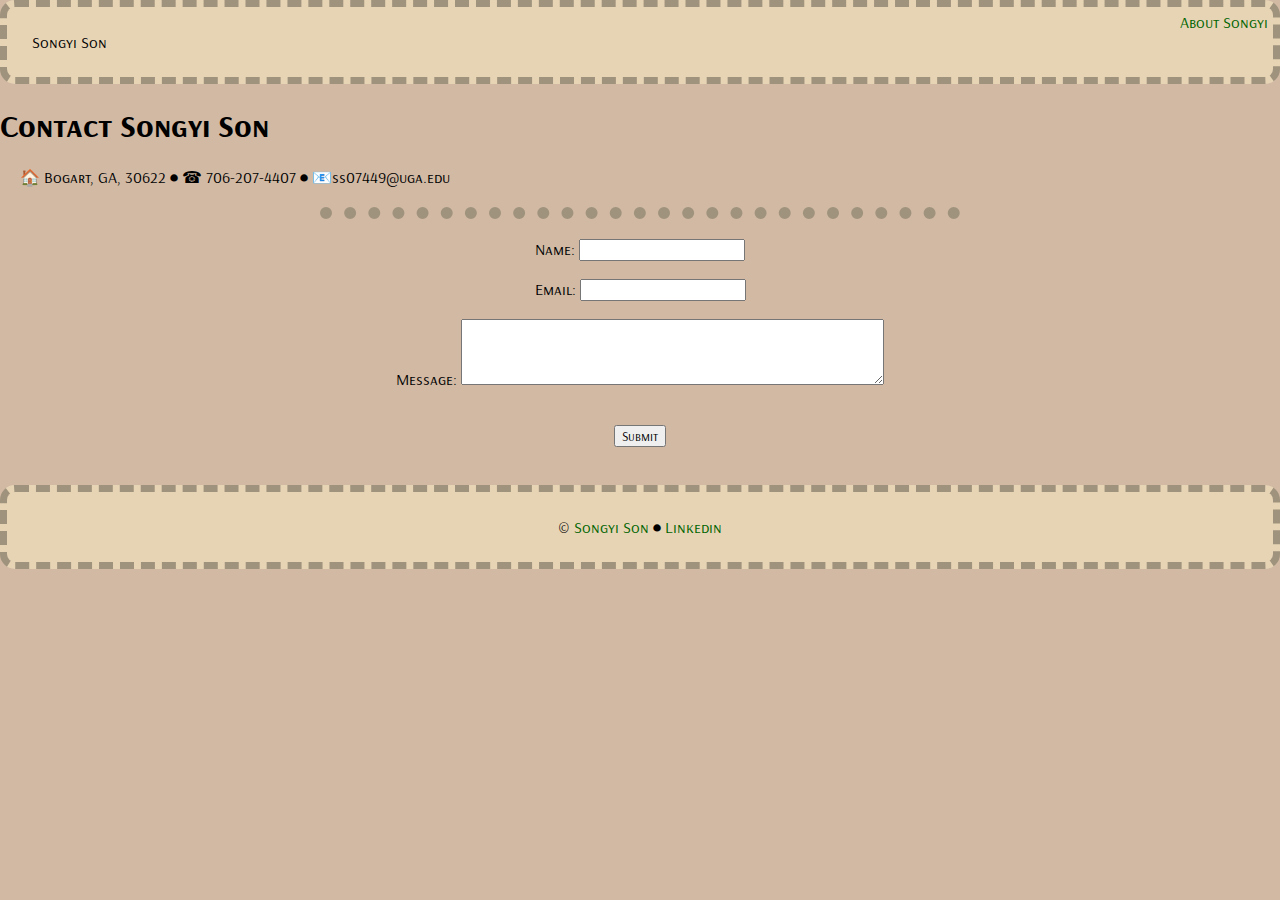
==== contact.html @ 374ee0b0 "Add files via upload" ====
<!DOCTYPE html>
<html lang="en">
<head>
    <meta charset="UTF-8">
    <meta name="viewport" content="width=device-width, initial-scale=1.0">
    <link rel="stylesheet" href="css/style.css">
   
    <link rel="preconnect" href="https://fonts.googleapis.com">
    <link rel="preconnect" href="https://fonts.gstatic.com" crossorigin>
    <link href="https://fonts.googleapis.com/css2?family=Arsenal+SC:ital,wght@0,400;0,700;1,400;1,700&family=Domine:wght@400..700&family=Dosis:wght@200..800&display=swap" rel="stylesheet">
    

    <title>Document</title>
</head>
<body>
    
    <nav>
        <p>Songyi Son</p>
        <a href="index.html">About Songyi</a>
    </nav>
    <div class="one-col"></div>
    <section>
        <h1>Contact Songyi Son</h1>
        <p>🏠 Bogart, GA, 30622 ⏺ &#9742; 706-207-4407 ⏺ 📧ss07449@uga.edu</p>
    </section>
    <hr>
    <form action="mailto:ss07449@uga.edu" method="post">
        <div>
        <label for="name">Name:</label>
        <input type="text" id="Name" name="Name">
        </div>
<br>
        <div>
        <label for="email">Email:</label>
        <input type="email" id="email" name="email">
        </div>
        <br>
        <div>
        <label for="message">Message:</label>
            <textarea id="message" name="message" rows="4" cols="50"></textarea>
        </div>
        <br>
        <div>

        <br>
        <input type="submit" value="Submit">
        </div>
        <br>
      </form> 
    </div>
      <footer>
        <p>	
            &copy; <a href="index.html">Songyi Son</a> ⏺ <a href="https://www.linkedin.com/in/songyi-son-009626292" target="_blank"><i class="fab fa-linkedin"></i> Linkedin</a>
        </p>
       </footer>
    
</body>
</html>
---- css/style.css ----
body{
    margin:0;
    background-color: #d1b9a4;
}
nav{
    
    background-color: #E7D4B5;
    padding: 5px ;
    border-width: 7px;
    border-style: dashed;
    border-color: #A0937D;
    border-radius: 15px;

    display: flex;
    justify-content: space-between;

    font-family: "Arsenal SC", system-ui;
  font-weight: 400;
  font-style: normal;
}
footer{
    display: flex;
    justify-content: center;
    background-color: #E7D4B5;
    padding: 5px ;
    border-width: 7px;
    border-style: dashed;
    border-color: #A0937D;
    border-radius: 15px;
}
section.splash{
    background-color: #F6E6CB;
    border-radius: 25px;
    border: 2px solid darkgreen;
    margin: 15px;
    padding: 20px
    
}

section.splash{
    font-family: "Arsenal SC", system-ui;
  font-weight: 400;
  font-style: normal;
}

section.splash>h1, h1, h3{
    font-family: "Arsenal SC", sans-serif;
    font-weight: 700;
    font-style: normal;
}
img{

    max-width: 100%; 
    height: auto; 


    border-width: 4px;
    border-style: dotted;
    border-color: rgb(51, 39, 13);
    border-radius: 15px;
}
hr {
    border-style: none;
    border-top: 12px dotted #A0937D;
    width: 50%;
    margin: 20px auto;
}
h2{
    font-family: "Domine", serif;
  font-optical-sizing: auto;
  font-weight: 700;
  font-style: normal;
  color: #B6C7AA;
  text-shadow: -1px -1px 0 darkgreen, 1px -1px 0 darkgreen, 1px 1px 0 darkgreen,
    1px 1px 0 darkgreen;
    margin: 10px;
}
p{
    font-family: "Arsenal SC", system-ui;
  font-weight: 400;
  font-style: normal;

  margin: 20px;
}
dl {
    display: grid;
    grid-template-columns: 1fr 2fr;
   
    
}
dt{
    font-family: "Arsenal SC", system-ui;
    font-weight: 400;
    font-style: normal;

    margin: 10px;

}
dd{
    font-family: "Arsenal SC", system-ui;
    font-weight: 400;
    font-style: normal;
}
ul{
    font-family: "Arsenal SC", system-ui;
    font-weight: 400;
    font-style: normal;
}
a:link{
    color: darkgreen;
    text-decoration: none; 
}
a:visited { 
    color: darkgreen;
    text-decoration: none; 
}

a:hover { 
    color:rgb(255, 0, 234) ; 
}
a:active { 
    text-decoration: none; 
}


.three-col{
    display: grid;
    grid-template-columns: 1fr 1fr 1fr;
    gap: 5px;
   
}
.card {
    padding: 10px;
    border: 2px solid darkgreen;
    background-color:  #F6E6CB;
    border-radius: 8px;
    margin: 20px;
    box-shadow: 10px 10px #A0937D;

}
.one-col{
    display: grid;
    grid-template-columns: 1fr ;
 
   
}
form{
    margin: 20px;
    text-align: center;

}
label,input{
    font-family: "Arsenal SC", system-ui;
  font-weight: 400;
  font-style: normal;
}
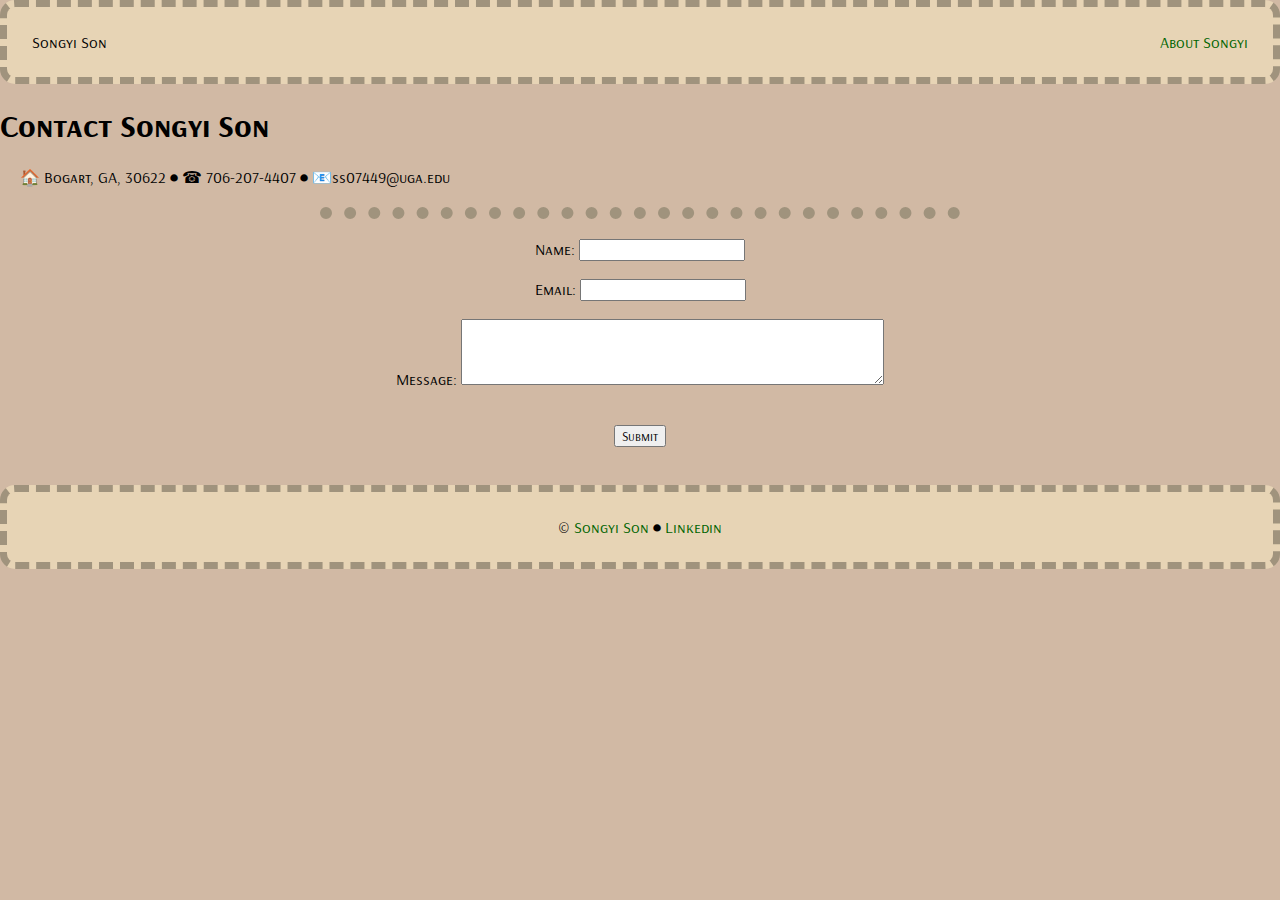
==== commit 724cc06c: "Add files via upload" ====
--- a/contact.html
+++ b/contact.html
@@ -15,8 +15,8 @@
 <body>
     
     <nav>
-        <p>Songyi Son</p>
-        <a href="index.html">About Songyi</a>
+        <p class="nav-text">Songyi Son</p>
+        <p class="nav-text"><a href="index.html">About Songyi</a></p>
     </nav>
     <div class="one-col"></div>
     <section>
--- a/css/style.css
+++ b/css/style.css
@@ -135,7 +135,7 @@
     background-color:  #F6E6CB;
     border-radius: 8px;
     margin: 20px;
-    box-shadow: 10px 10px #A0937D;
+    box-shadow: 0 4px 8px 0 #626262;
 
 }
 .one-col{
@@ -154,3 +154,6 @@
   font-weight: 400;
   font-style: normal;
 }
+.card:hover{
+    box-shadow: 0 8px 16px 0 #5b5b5b;
+}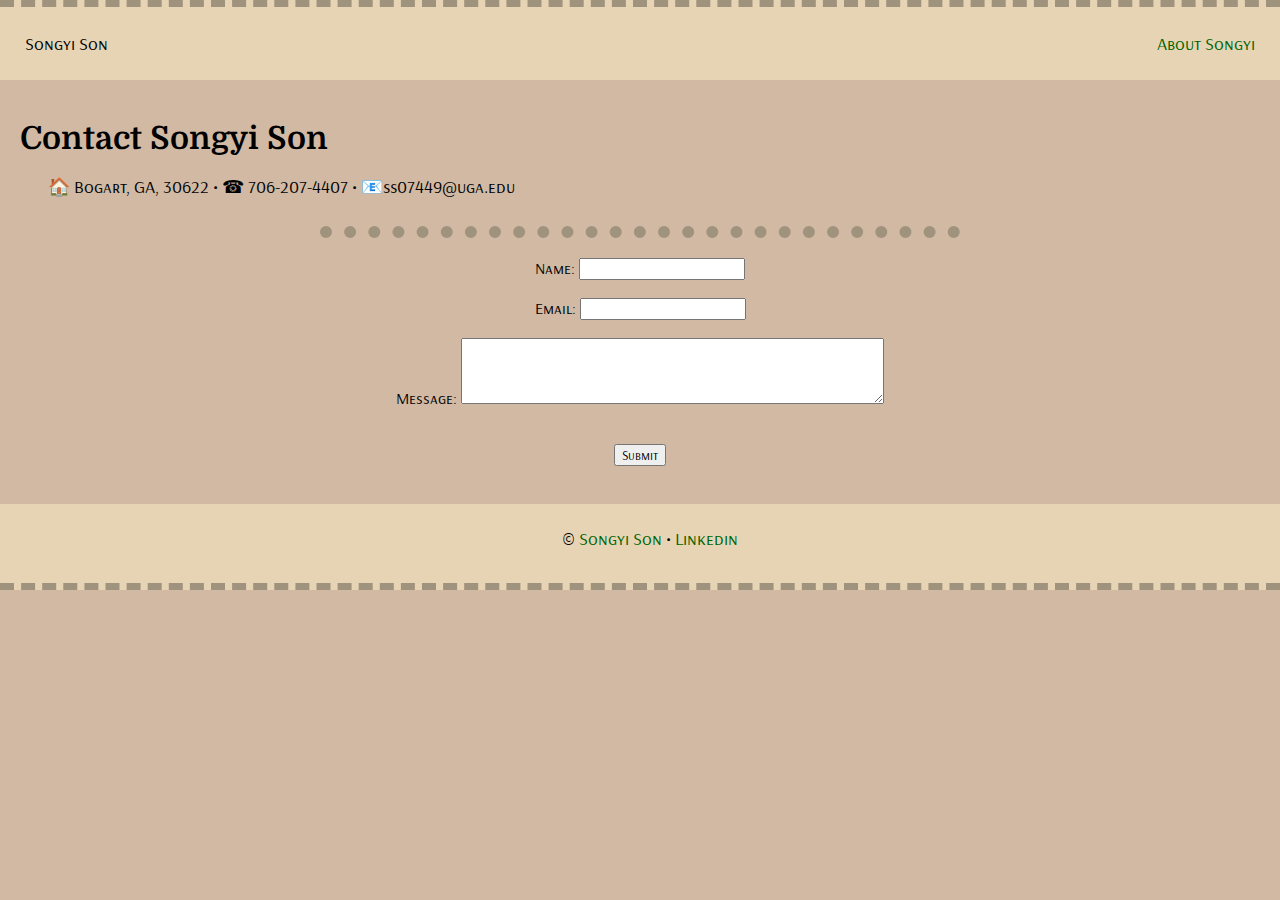
==== commit 32ae0eec: "Add files via upload" ====
--- a/contact.html
+++ b/contact.html
@@ -21,7 +21,7 @@
     <div class="one-col"></div>
     <section>
         <h1>Contact Songyi Son</h1>
-        <p>🏠 Bogart, GA, 30622 ⏺ &#9742; 706-207-4407 ⏺ 📧ss07449@uga.edu</p>
+        <p>🏠 Bogart, GA, 30622 • &#9742; 706-207-4407 • 📧ss07449@uga.edu</p>
     </section>
     <hr>
     <form action="mailto:ss07449@uga.edu" method="post">
@@ -50,7 +50,7 @@
     </div>
       <footer>
         <p>	
-            &copy; <a href="index.html">Songyi Son</a> ⏺ <a href="https://www.linkedin.com/in/songyi-son-009626292" target="_blank"><i class="fab fa-linkedin"></i> Linkedin</a>
+            &copy; <a href="index.html">Songyi Son</a> • <a href="https://www.linkedin.com/in/songyi-son-009626292" target="_blank"><i class="fab fa-linkedin"></i> Linkedin</a>
         </p>
        </footer>
     
--- a/css/style.css
+++ b/css/style.css
@@ -7,9 +7,10 @@
     background-color: #E7D4B5;
     padding: 5px ;
     border-width: 7px;
-    border-style: dashed;
+    border-style: dashed none none none;
     border-color: #A0937D;
-    border-radius: 15px;
+   
+    
 
     display: flex;
     justify-content: space-between;
@@ -17,6 +18,8 @@
     font-family: "Arsenal SC", system-ui;
   font-weight: 400;
   font-style: normal;
+  font-size: 18px;
+  margin: 0 0 20px 0;
 }
 footer{
     display: flex;
@@ -24,16 +27,21 @@
     background-color: #E7D4B5;
     padding: 5px ;
     border-width: 7px;
-    border-style: dashed;
+    border-style: none none dashed none;
     border-color: #A0937D;
-    border-radius: 15px;
+   
 }
 section.splash{
+    display: flex;
+    flex-flow: column nowrap;
+    align-items: center;
     background-color: #F6E6CB;
     border-radius: 25px;
-    border: 2px solid darkgreen;
-    margin: 15px;
-    padding: 20px
+    
+    margin: 0 20px 0 20px;
+
+    padding: 20px;
+    font-size: 20px;
     
 }
 
@@ -43,7 +51,7 @@
   font-style: normal;
 }
 
-section.splash>h1, h1, h3{
+section.splash>h1, h2, h3{
     font-family: "Arsenal SC", sans-serif;
     font-weight: 700;
     font-style: normal;
@@ -54,10 +62,11 @@
     height: auto; 
 
 
-    border-width: 4px;
-    border-style: dotted;
-    border-color: rgb(51, 39, 13);
+    border-width: 2px;
+    border-style: solid;
+    border-color: rgb(255, 255, 255);
     border-radius: 15px;
+   
 }
 hr {
     border-style: none;
@@ -65,27 +74,43 @@
     width: 50%;
     margin: 20px auto;
 }
+h1{
+    font-family: "Domine", serif;
+  font-optical-sizing: auto;
+  font-weight: 700;
+  font-style: normal;
+  color: #000000;
+  /*text-shadow: -1px -1px 0 rgb(255, 255, 255), 1px -1px 0 rgb(255, 255, 255), 1px 1px 0  rgb(255, 255, 255),
+    1px 1px 0  rgb(255, 255, 255);*/
+    margin: 20px 20px 10px 20px;
+}
 h2{
     font-family: "Domine", serif;
   font-optical-sizing: auto;
   font-weight: 700;
   font-style: normal;
-  color: #B6C7AA;
-  text-shadow: -1px -1px 0 darkgreen, 1px -1px 0 darkgreen, 1px 1px 0 darkgreen,
-    1px 1px 0 darkgreen;
-    margin: 10px;
+  color: #614f3f;
+  /*text-shadow: -1px -1px 0 rgb(255, 255, 255), 1px -1px 0 rgb(255, 255, 255), 1px 1px 0  rgb(255, 255, 255),
+    1px 1px 0  rgb(255, 255, 255);*/
+    margin: 20px 20px 10px 20px;
 }
 p{
     font-family: "Arsenal SC", system-ui;
   font-weight: 400;
   font-style: normal;
 
-  margin: 20px;
+  margin: 18px 28px 28px 48px;
+  font-size: 18px;
+
+}
+.nav-text{
+    margin: 20px;
 }
 dl {
     display: grid;
     grid-template-columns: 1fr 2fr;
-   
+    font-size: 18px;
+    margin: 10px 20px 20px 40px;
     
 }
 dt{
@@ -93,18 +118,28 @@
     font-weight: 400;
     font-style: normal;
 
-    margin: 10px;
+    margin: 8px;
+    font-size: 18px;
 
 }
 dd{
     font-family: "Arsenal SC", system-ui;
     font-weight: 400;
     font-style: normal;
+    font-size: 18px;
+
 }
 ul{
     font-family: "Arsenal SC", system-ui;
     font-weight: 400;
     font-style: normal;
+    font-size: 18px;
+    
+
+}
+li{
+    margin: 8px;
+
 }
 a:link{
     color: darkgreen;
@@ -126,14 +161,16 @@
 .three-col{
     display: grid;
     grid-template-columns: 1fr 1fr 1fr;
-    gap: 5px;
+    justify-content: space-between;
+    
+   
    
 }
 .card {
-    padding: 10px;
-    border: 2px solid darkgreen;
+    padding: 15px;
+    
     background-color:  #F6E6CB;
-    border-radius: 8px;
+    border-radius: 10px;
     margin: 20px;
     box-shadow: 0 4px 8px 0 #626262;
 
@@ -151,8 +188,8 @@
 }
 label,input{
     font-family: "Arsenal SC", system-ui;
-  font-weight: 400;
-  font-style: normal;
+    font-weight: 400;
+    font-style: normal;
 }
 .card:hover{
     box-shadow: 0 8px 16px 0 #5b5b5b;
